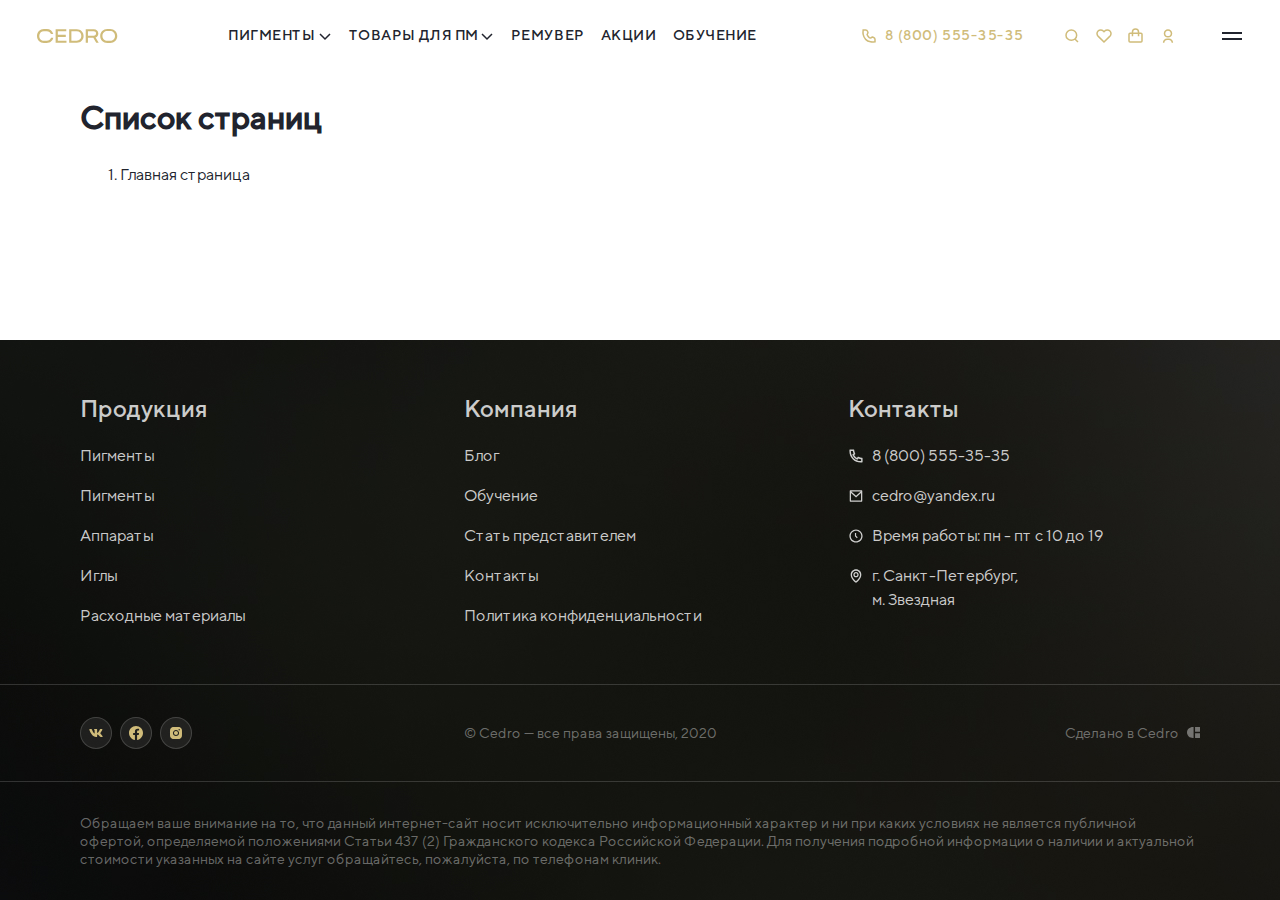
==== index.html @ bfe8126d "Добавляет разводящую стр." ====
<!DOCTYPE html>
<html lang="ru">
<head>
  <meta charset="UTF-8">
  <meta http-equiv="X-UA-Compatible" content="IE=edge">
  <meta name="viewport" content="width=device-width, initial-scale=1.0">
  <title>Тестовое задание от CEDRO</title>
  <link rel="stylesheet" href="css//lib/bootstrap-grid.css">
  <link rel="stylesheet" href="css//lib/swiper-bundle.css">
  <link rel="stylesheet" href="css/common.css">
  <link rel="stylesheet" href="css/common-resize.css">
</head>
<body>
  <header class="header">
    <div class="container">
      <div class="row">
        <div class="col">
          <a href="javascript:void(0);/#" class="link link--logo header__logo" title="На главную">
            <svg width="91" height="32" viewBox="0 0 91 32" fill="none" xmlns="http://www.w3.org/2000/svg">
              <path fill-rule="evenodd" clip-rule="evenodd" d="M75.3369 9H78.1435C82.2469 9 85.2635 11.9989 85.2635 15.9996C85.2635 20.0003 82.2421 22.9976 78.1435 22.9976H75.3369C71.2286 22.9976 68.2023 19.9971 68.2023 15.9996C68.2023 12.0022 71.2286 9 75.3369 9ZM75.3369 20.8658H78.1435C80.9355 20.8658 83.0068 18.7842 83.0068 15.9948C83.0068 13.2053 80.9307 11.1238 78.1435 11.1238H75.3369C72.54 11.1238 70.4557 13.2232 70.4557 15.9948C70.4557 18.7664 72.5448 20.8658 75.3369 20.8658ZM19.0349 17.7664C18.4297 19.6807 16.8286 20.8432 14.7623 20.8432H11.9524C9.24497 20.8432 7.25834 18.8185 7.25834 16.0047C7.25834 13.1909 9.24497 11.1564 11.9524 11.1564H14.7623C16.7636 11.1564 18.3418 12.2411 18.9926 14.0401H21.2363C20.5253 11.0022 17.9627 9.01483 14.7623 9.01483H11.9524C7.95147 9.01483 5 11.9699 5 16.0047C5 20.0395 7.95147 22.9865 11.9524 22.9865H14.7623C18.0164 22.9865 20.5823 20.9439 21.2835 17.7696L19.0349 17.7664ZM25.8431 20.6555V16.8789H33.7831V14.8493H25.8431V11.3243H34.2842V9.25415H23.6222V22.7452H34.4957V20.6555H25.8431ZM37.1705 9.25415H44.7509C48.7274 9.25415 51.6041 12.0826 51.6041 15.9956C51.6041 19.9087 48.7225 22.7452 44.7509 22.7452H37.1705V9.25415ZM39.3914 20.6799H44.6842C47.416 20.6799 49.3359 18.7218 49.3359 15.9956C49.3359 13.2695 47.416 11.3211 44.6842 11.3211H39.3914V20.6799ZM63.5906 17.4407C64.4026 17.1576 65.1049 16.6271 65.5983 15.924C66.0917 15.221 66.3512 14.381 66.3403 13.5228C66.3403 11.0353 64.4057 9.25415 61.8008 9.25415H53.7242V22.7452H55.9451V17.7524H61.3143L64.2186 22.7452H66.7113L63.5906 17.4407ZM61.6707 15.6822H55.9451V11.3243H61.6707C63.135 11.3243 64.082 12.2514 64.082 13.5033C64.082 14.7551 63.1415 15.6822 61.6707 15.6822Z" fill="currentColor"/>
            </svg>
            <span class="visually-hidden">На главную</span>
          </a>

          <nav class="main-nav">
            <ul class="main-nav__header-menu">
              <li class="main-nav__header-menu-item">
                <a href="javascript:void(0);/#" class="link main-nav__header-menu-link" title="Пигменты">
                  <span>Пигменты</span>
                  <svg width="16" height="16" viewBox="0 0 16 16" fill="none" xmlns="http://www.w3.org/2000/svg">
                    <path d="M3 6L8 11L13 6" stroke="currentColor" stroke-width="1.5"/>
                  </svg>
                </a>
                <ul class="main-nav__header-submenu">
                  <li class="main-nav__header-submenu-item">
                    <a href="javascript:void(0);/#" class="link main-nav__header-submenu-link" title="Пигмент 1">
                      Пигмент 1
                    </a>
                  </li>
                  <li class="main-nav__header-submenu-item">
                    <a href="javascript:void(0);/#" class="link main-nav__header-submenu-link" title="Пигмент 2">
                      Пигмент 2
                    </a>
                  </li>
                  <li class="main-nav__header-submenu-item">
                    <a href="javascript:void(0);/#" class="link main-nav__header-submenu-link" title="Пигмент 3">
                      Пигмент 3
                    </a>
                  </li>
                  <li class="main-nav__header-submenu-item">
                    <a href="javascript:void(0);/#" class="link main-nav__header-submenu-link" title="Пигмент 4">
                      Пигмент 4
                    </a>
                  </li>
                </ul>
              </li>
              <li class="main-nav__header-menu-item">
                <a href="javascript:void(0);/#" class="link main-nav__header-menu-link" title="Товары для ПМ">
                </span>Товары для ПМ</span>
                  <svg width="16" height="16" viewBox="0 0 16 16" fill="none" xmlns="http://www.w3.org/2000/svg">
                    <path d="M3 6L8 11L13 6" stroke="currentColor" stroke-width="1.5"/>
                  </svg>
                </a>
                <ul class="main-nav__header-submenu">
                  <li class="main-nav__header-submenu-item">
                    <a href="javascript:void(0);/#" class="link main-nav__header-submenu-link" title="Товар 1">
                      Товар 1
                    </a>
                  </li>
                  <li class="main-nav__header-submenu-item">
                    <a href="javascript:void(0);/#" class="link main-nav__header-submenu-link" title="Товар 2">
                      Товар 2
                    </a>
                  </li>
                  <li class="main-nav__header-submenu-item">
                    <a href="javascript:void(0);/#" class="link main-nav__header-submenu-link" title="Товар 3">
                      Товар 3
                    </a>
                  </li>
                  <li class="main-nav__header-submenu-item">
                    <a href="javascript:void(0);/#" class="link main-nav__header-submenu-link" title="Товар 4">
                      Товар 4
                    </a>
                  </li>
                </ul>
              </li>
              <li class="main-nav__header-menu-item">
                <a href="javascript:void(0);/#" class="link main-nav__header-menu-link" title="Ремувер">
                </span>Ремувер</span>
                </a>
              </li>
              <li class="main-nav__header-menu-item">
                <a href="javascript:void(0);/#" class="link main-nav__header-menu-link" title="Акции">
                </span>Акции</span>
                </a>
              </li>
              <li class="main-nav__header-menu-item">
                <a href="javascript:void(0);/#" class="link main-nav__header-menu-link" title="Обучение">
                </span>Обучение</span>
                </a>
              </li>
            </ul>

            <a href="tel:+78005553535" class="link link--inverted main-nav__phone-link" title="8 (800) 555-35-35">
              <svg width="32" height="32" viewBox="0 0 32 32" fill="none" xmlns="http://www.w3.org/2000/svg">
                <path d="M12.6637 10H10.1579C10.1579 10 9.80262 12.7433 10.1579 14.4408C10.5993 16.5495 11.1016 17.8516 12.625 19.375C14.1484 20.8984 15.4505 21.4007 17.5592 21.8421C19.2567 22.1974 22 21.8421 22 21.8421V19.3363C22 18.4754 21.4491 17.7111 20.6325 17.4389L19.5094 17.0645C19.2293 16.9712 18.9209 17.069 18.7459 17.3069C18.1043 18.1787 16.8226 18.2379 16.1034 17.4288L14.6653 15.8109C14.0139 15.0782 14.0561 13.9623 14.7609 13.2808C14.9633 13.0851 15.0355 12.7906 14.9464 12.5234L14.5611 11.3675C14.2889 10.5509 13.5246 10 12.6637 10Z" stroke="currentColor" stroke-width="1.5"/>
              </svg>
            <span>8 (800) 555-35-35</span>
            </a>

            <ul class="main-nav__user-menu">
              <li class="main-nav__user-menu-item">
                <a href="javascript:void(0);/#" class="link link--inverted main-nav__user-menu-link" title="Поиск">
                  <svg width="32" height="32" viewBox="0 0 32 32" fill="none" xmlns="http://www.w3.org/2000/svg">
                    <g filter="url(#filter0_b)">
                    <path d="M18.8889 18.9762C19.98 18.0345 20.6667 16.666 20.6667 15.1429C20.6667 12.3025 18.2789 10 15.3333 10C12.3878 10 10 12.3025 10 15.1429C10 17.9832 12.3878 20.2857 15.3333 20.2857C16.6993 20.2857 17.9453 19.7905 18.8889 18.9762ZM18.8889 18.9762L22 22" stroke="currentColor" stroke-width="1.5"/>
                    </g>
                    <defs>
                    <filter id="filter0_b" x="-20" y="-20" width="72" height="72" filterUnits="userSpaceOnUse" color-interpolation-filters="sRGB">
                    <feFlood flood-opacity="0" result="BackgroundImageFix"/>
                    <feGaussianBlur in="BackgroundImage" stdDeviation="10"/>
                    <feComposite in2="SourceAlpha" operator="in" result="effect1_backgroundBlur"/>
                    <feBlend mode="normal" in="SourceGraphic" in2="effect1_backgroundBlur" result="shape"/>
                    </filter>
                    </defs>
                    </svg>
                  <span class="visually-hidden">Поиск</span>
                </a>
              </li>
              <li class="main-nav__user-menu-item">
                <a href="javascript:void(0);/#" class="link link--inverted main-nav__user-menu-link" title="Избранное">
                  <svg width="32" height="32" viewBox="0 0 32 32" fill="none" xmlns="http://www.w3.org/2000/svg">
                    <path d="M21.9205 11.0609C21.5784 10.7246 21.1722 10.4578 20.7252 10.2757C20.2782 10.0937 19.799 10 19.3151 10C18.8312 10 18.3521 10.0937 17.905 10.2757C17.458 10.4578 17.0518 10.7246 16.7098 11.0609L15.9998 11.7586L15.2899 11.0609C14.5989 10.3818 13.6617 10.0004 12.6845 10.0004C11.7073 10.0004 10.7702 10.3818 10.0792 11.0609C9.38819 11.7399 9 12.6609 9 13.6212C9 14.5816 9.38819 15.5026 10.0792 16.1816L10.7891 16.8793L15.9998 22L21.2105 16.8793L21.9205 16.1816C22.2627 15.8454 22.5342 15.4463 22.7194 15.007C22.9047 14.5677 23 14.0968 23 13.6212C23 13.1457 22.9047 12.6748 22.7194 12.2355C22.5342 11.7962 22.2627 11.3971 21.9205 11.0609V11.0609Z" stroke="currentColor" stroke-width="1.5"/>
                  </svg>
                  <span class="visually-hidden">Избранное</span>
                </a>
              </li>
              <li class="main-nav__user-menu-item">
                <a href="javascript:void(0);/#" class="link link--inverted main-nav__user-menu-link" title="Корзина">
                  <svg width="32" height="32" viewBox="0 0 32 32" fill="none" xmlns="http://www.w3.org/2000/svg">
                    <path d="M12.4667 13.3333H10C9.44772 13.3333 9 13.781 9 14.3333V21C9 21.5523 9.44772 22 10 22H21C21.5523 22 22 21.5523 22 21V14.3333C22 13.781 21.5523 13.3333 21 13.3333H18.5333M12.4667 13.3333V16.3667M12.4667 13.3333H18.5333M12.4667 13.3333V12.0333C12.4667 10.3581 13.8247 9 15.5 9V9C17.1753 9 18.5333 10.3581 18.5333 12.0333V13.3333M18.5333 16.3667V13.3333" stroke="currentColor" stroke-width="1.5"/>
                  </svg>
                  <span class="visually-hidden">Корзина</span>
                </a>
              </li>
              <li class="main-nav__user-menu-item">
                <a href="javascript:void(0);/#" class="link link--inverted main-nav__user-menu-link" title="Личный кабинет">
                  <svg width="32" height="32" viewBox="0 0 32 32" fill="none" xmlns="http://www.w3.org/2000/svg">
                    <path fill-rule="evenodd" clip-rule="evenodd" d="M13.2502 13.4007C13.2502 11.9254 14.4695 10.7084 15.9998 10.7084C17.5301 10.7084 18.7494 11.9254 18.7494 13.4007C18.7494 14.876 17.5301 16.093 15.9998 16.093C14.4695 16.093 13.2502 14.876 13.2502 13.4007ZM15.9998 9.20837C13.6646 9.20837 11.7502 11.0737 11.7502 13.4007C11.7502 15.7277 13.6646 17.593 15.9998 17.593C18.3351 17.593 20.2494 15.7277 20.2494 13.4007C20.2494 11.0737 18.3351 9.20837 15.9998 9.20837ZM12.375 22.6657C12.375 21.1787 13.5804 19.9734 15.0673 19.9734H16.9317C18.4186 19.9734 19.624 21.1787 19.624 22.6657H21.124C21.124 20.3503 19.247 18.4734 16.9317 18.4734H15.0673C12.752 18.4734 10.875 20.3503 10.875 22.6657H12.375Z" fill="currentColor"/>
                  </svg>
                  <span class="visually-hidden">Личный кабинет</span>
                </a>
              </li>
            </ul>

            <button class="main-nav__toggle" type="button">
              <span class="visually-hidden">Переключатель меню</span>
            </button>

            <div class="main-nav__full-menu full-menu">
              <div class="full-menu__wrapper">
                <div class="container">
                  <div class="row">
                    <div class="col-sm-6 col-md-5 col-lg-4">
                      <a href="javascript:void(0);/#" class="link full-menu__header-link" title="Продукция">
                        <h2 class="full-menu__title">Продукция</h2>
                      </a>
                      <ul class="full-menu__list">
                        <li class="full-menu__item">
                          <a href="javascript:void(0);/#" class="link full-menu__link" title="Пигменты">
                            <span>Пигменты</a>
                        </li>
                        <li class="full-menu__item">
                          <a href="javascript:void(0);/#" class="link full-menu__link" title="Пигменты">
                            <span>Пигменты</a>
                        </li>
                        <li class="full-menu__item">
                          <a href="javascript:void(0);/#" class="link full-menu__link" title="Аппараты">
                            <span>Аппараты</a>
                        </li>
                        <li class="full-menu__item">
                          <a href="javascript:void(0);/#" class="link full-menu__link" title="Иглы">
                            <span>Иглы</a>
                        </li>
                        <li class="full-menu__item">
                          <a href="javascript:void(0);/#" class="link full-menu__link" title="Расходные материалы">
                            <span>Расходные материалы</a>
                        </li>
                      </ul>
                    </div>
                    <div class="col-sm-6 col-md-5 col-lg-4">
                      <a href="javascript:void(0);/#" class="link full-menu__header-link" title="Компания">
                        <h2 class="full-menu__title">Компания</h2>
                      </a>
                      <ul class="full-menu__list">
                        <li class="full-menu__item">
                          <a href="javascript:void(0);/#" class="link footer__menu-link" title="Блог">Блог</a>
                        </li>
                        <li class="full-menu__item">
                          <a href="javascript:void(0);/#" class="link full-menu__link" title="Обучение">Обучение</a>
                        </li>
                        <li class="full-menu__item">
                          <a href="javascript:void(0);/#" class="link full-menu__link" title="Стать представителем">Стать представителем</a>
                        </li>
                        <li class="full-menu__item">
                          <a href="javascript:void(0);/#" class="link full-menu__link" title="Контакты">Контакты</a>
                        </li>
                        <li class="full-menu__item">
                          <a href="javascript:void(0);/#" class="link full-menu__link" title="Политика конфиденциальности">Политика конфиденциальности</a>
                        </li>
                      </ul>
                    </div>
                    <div class="col-sm-6 col-md-5 col-lg-4">
                      <a href="javascript:void(0);/#" class="link full-menu__header-link" title="Контакты">
                        <h2 class="full-menu__title">Контакты</h2>
                      </a>
                      <ul class="full-menu__list">
                        <li class="full-menu__item">
                          <a href="tel:+78005553535" class="link full-menu__link full-menu__link--contacts" title="8 (800) 555-35-35">
                            <svg width="16" height="17" viewBox="0 0 16 17" fill="none" xmlns="http://www.w3.org/2000/svg">
                              <path d="M5.95133 7.47489C6.68115 8.75704 7.74296 9.81885 9.02511 10.5487L9.71267 9.58578C9.82323 9.43095 9.98672 9.32202 10.1722 9.27959C10.3576 9.23717 10.5522 9.26419 10.7191 9.35556C11.8191 9.95672 13.0339 10.3183 14.2837 10.4164C14.4787 10.4319 14.6608 10.5203 14.7935 10.664C14.9263 10.8077 15 10.9962 15 11.1919V14.6623C15 14.8549 14.9286 15.0406 14.7996 15.1836C14.6706 15.3266 14.4931 15.4166 14.3016 15.4362C13.8893 15.479 13.474 15.5 13.0556 15.5C6.39778 15.5 1 10.1022 1 3.44444C1 3.026 1.021 2.61067 1.06378 2.19844C1.08342 2.00688 1.17343 1.82941 1.31639 1.70038C1.45935 1.57136 1.64509 1.49996 1.83767 1.5H5.30811C5.50377 1.49998 5.69225 1.5737 5.83597 1.70646C5.9797 1.83923 6.0681 2.02128 6.08356 2.21633C6.18173 3.46606 6.54328 4.68086 7.14444 5.78089C7.23581 5.94777 7.26283 6.14235 7.22041 6.32782C7.17798 6.51328 7.06905 6.67677 6.91422 6.78733L5.95133 7.47489ZM3.98978 6.96389L5.46756 5.90844C5.04816 5.00318 4.76083 4.04243 4.61433 3.05556H2.56333C2.55867 3.18467 2.55633 3.31456 2.55633 3.44444C2.55556 9.24356 7.25644 13.9444 13.0556 13.9444C13.1854 13.9444 13.3153 13.9421 13.4444 13.9367V11.8857C12.4576 11.7392 11.4968 11.4518 10.5916 11.0324L9.53611 12.5102C9.11118 12.3451 8.69845 12.1502 8.301 11.9269L8.25589 11.9012C6.73034 11.033 5.467 9.76966 4.59878 8.24411L4.57311 8.199C4.34982 7.80155 4.15489 7.38882 3.98978 6.96389Z" fill="currentColor"/>
                            </svg>
                            <span>8 (800) 555-35-35</span>
                          </a>
                        </li>
                        <li class="full-menu__item">
                          <a href="mailto:cedro@yandex.ru" class="link full-menu__link full-menu__link--contacts" title="cedro@yandex.ru">
                            <svg width="16" height="17" viewBox="0 0 16 17" fill="none" xmlns="http://www.w3.org/2000/svg">
                              <path d="M2.00065 2.5H14.0007C14.1775 2.5 14.347 2.57024 14.4721 2.69526C14.5971 2.82029 14.6673 2.98986 14.6673 3.16667V13.8333C14.6673 14.0101 14.5971 14.1797 14.4721 14.3047C14.347 14.4298 14.1775 14.5 14.0007 14.5H2.00065C1.82384 14.5 1.65427 14.4298 1.52925 14.3047C1.40422 14.1797 1.33398 14.0101 1.33398 13.8333V3.16667C1.33398 2.98986 1.40422 2.82029 1.52925 2.69526C1.65427 2.57024 1.82384 2.5 2.00065 2.5ZM13.334 5.32533L8.04865 10.0587L2.66732 5.31067V13.1667H13.334V5.32533ZM3.00798 3.83333L8.04132 8.27467L13.002 3.83333H3.00798Z" fill="currentColor"/>
                            </svg>
                            <span>cedro@yandex.ru</span>
                          </a>
                        </li>
                        <li class="full-menu__item">
                          <a href="javascript:void(0);/#" class="link full-menu__link full-menu__link--contacts">
                            <svg width="16" height="17" viewBox="0 0 16 17" fill="none" xmlns="http://www.w3.org/2000/svg">
                              <path d="M8 1.5C4.1402 1.5 1 4.6402 1 8.5C1 12.3598 4.1402 15.5 8 15.5C11.8598 15.5 15 12.3598 15 8.5C15 4.6402 11.8598 1.5 8 1.5ZM8 14.1C4.9123 14.1 2.4 11.5877 2.4 8.5C2.4 5.4123 4.9123 2.9 8 2.9C11.0877 2.9 13.6 5.4123 13.6 8.5C13.6 11.5877 11.0877 14.1 8 14.1Z" fill="currentColor"/>
                              <path d="M8.125 5.375H6.875V8.75875L8.93313 10.8169L9.81687 9.93312L8.125 8.24125V5.375Z" fill="currentColor"/>
                            </svg>
                            <span>Время работы: пн - пт с 10 до 19</span>
                          </a>
                        </li>
                        <li class="full-menu__item">
                          <a href="javascript:void(0);/#" class="link full-menu__link full-menu__link--contacts" title="г. Санкт-Петербург, м. Звездная">
                            <svg width="16" height="16" viewBox="0 0 16 16" fill="none" xmlns="http://www.w3.org/2000/svg">
                              <path d="M8.00123 9.33272C9.4719 9.33272 10.6679 8.13672 10.6679 6.66606C10.6679 5.19539 9.4719 3.99939 8.00123 3.99939C6.53056 3.99939 5.33456 5.19539 5.33456 6.66606C5.33456 8.13672 6.53056 9.33272 8.00123 9.33272ZM8.00123 5.33272C8.73656 5.33272 9.33456 5.93072 9.33456 6.66606C9.33456 7.40139 8.73656 7.99939 8.00123 7.99939C7.2659 7.99939 6.6679 7.40139 6.6679 6.66606C6.6679 5.93072 7.2659 5.33272 8.00123 5.33272Z" fill="currentColor"/>
                              <path d="M7.61332 14.5427C7.72932 14.6254 7.86465 14.6667 7.99999 14.6667C8.13532 14.6667 8.27065 14.6254 8.38665 14.5427C8.58932 14.3994 13.3527 10.96 13.3333 6.66671C13.3333 3.72604 10.9407 1.33337 7.99999 1.33337C5.05932 1.33337 2.66665 3.72604 2.66665 6.66337C2.64732 10.96 7.41065 14.3994 7.61332 14.5427ZM7.99999 2.66671C10.206 2.66671 12 4.46071 12 6.67004C12.014 9.62871 9.07465 12.2854 7.99999 13.1567C6.92599 12.2847 3.98599 9.62737 3.99999 6.66671C3.99999 4.46071 5.79399 2.66671 7.99999 2.66671Z" fill="currentColor"/>
                            </svg>
                            <span>г. Санкт-Петербург, <br>м. Звездная</span>
                          </a>
                        </li>
                      </ul>
                    </div>
                  </div>
                </div>
              </div>
            </div>
          </nav>
        </div>
      </div>
    </div>
  </header>

  <main>
    <div class="container">
      <h1>Список страниц</h1>
      <ol>
        <li>
          <a href="_html/index.html" class="link">Главная страница</a>
        </li>
      </ol>
    </div>
  </main>

  <footer class="footer">
    <div class="footer__menu full-menu">
      <div class="container">
        <div class="row">
          <div class="col-sm-6 col-md-5 col-lg-4">
            <a href="javascript:void(0);/#" class="link link--footer full-menu__header-link" title="Продукция">
              <h2 class="full-menu__title">Продукция</h2>
            </a>
            <ul class="full-menu__list">
              <li class="full-menu__item">
                <a href="javascript:void(0);/#" class="link link--footer full-menu__link" title="Пигменты">
                  <span>Пигменты</a>
              </li>
              <li class="full-menu__item">
                <a href="javascript:void(0);/#" class="link link--footer full-menu__link" title="Пигменты">
                  <span>Пигменты</a>
              </li>
              <li class="full-menu__item">
                <a href="javascript:void(0);/#" class="link link--footer full-menu__link" title="Аппараты">
                  <span>Аппараты</a>
              </li>
              <li class="full-menu__item">
                <a href="javascript:void(0);/#" class="link link--footer full-menu__link" title="Иглы">
                  <span>Иглы</a>
              </li>
              <li class="full-menu__item">
                <a href="javascript:void(0);/#" class="link link--footer full-menu__link" title="Расходные материалы">
                  <span>Расходные материалы</a>
              </li>
            </ul>
          </div>
          <div class="col-sm-6 col-md-5 col-lg-4">
            <a href="javascript:void(0);/#" class="link link--footer full-menu__header-link" title="Компания">
              <h2 class="full-menu__title">Компания</h2>
            </a>
            <ul class="full-menu__list">
              <li class="full-menu__item">
                <a href="javascript:void(0);/#" class="link link--footer footer__menu-link" title="Блог">Блог</a>
              </li>
              <li class="full-menu__item">
                <a href="javascript:void(0);/#" class="link link--footer full-menu__link" title="Обучение">Обучение</a>
              </li>
              <li class="full-menu__item">
                <a href="javascript:void(0);/#" class="link link--footer full-menu__link" title="Стать представителем">Стать представителем</a>
              </li>
              <li class="full-menu__item">
                <a href="javascript:void(0);/#" class="link link--footer full-menu__link" title="Контакты">Контакты</a>
              </li>
              <li class="full-menu__item">
                <a href="javascript:void(0);/#" class="link link--footer full-menu__link" title="Политика конфиденциальности">Политика конфиденциальности</a>
              </li>
            </ul>
          </div>
          <div class="col-sm-6 col-md-5 col-lg-4">
            <a href="javascript:void(0);/#" class="link link--footer ffull-menu__header-link" title="Контакты">
              <h2 class="full-menu__title">Контакты</h2>
            </a>
            <ul class="full-menu__list">
              <li class="full-menu__item">
                <a href="tel:+78005553535" class="link link--footer full-menu__link full-menu__link--contacts" title="8 (800) 555-35-35">
                  <svg width="16" height="17" viewBox="0 0 16 17" fill="none" xmlns="http://www.w3.org/2000/svg">
                    <path d="M5.95133 7.47489C6.68115 8.75704 7.74296 9.81885 9.02511 10.5487L9.71267 9.58578C9.82323 9.43095 9.98672 9.32202 10.1722 9.27959C10.3576 9.23717 10.5522 9.26419 10.7191 9.35556C11.8191 9.95672 13.0339 10.3183 14.2837 10.4164C14.4787 10.4319 14.6608 10.5203 14.7935 10.664C14.9263 10.8077 15 10.9962 15 11.1919V14.6623C15 14.8549 14.9286 15.0406 14.7996 15.1836C14.6706 15.3266 14.4931 15.4166 14.3016 15.4362C13.8893 15.479 13.474 15.5 13.0556 15.5C6.39778 15.5 1 10.1022 1 3.44444C1 3.026 1.021 2.61067 1.06378 2.19844C1.08342 2.00688 1.17343 1.82941 1.31639 1.70038C1.45935 1.57136 1.64509 1.49996 1.83767 1.5H5.30811C5.50377 1.49998 5.69225 1.5737 5.83597 1.70646C5.9797 1.83923 6.0681 2.02128 6.08356 2.21633C6.18173 3.46606 6.54328 4.68086 7.14444 5.78089C7.23581 5.94777 7.26283 6.14235 7.22041 6.32782C7.17798 6.51328 7.06905 6.67677 6.91422 6.78733L5.95133 7.47489ZM3.98978 6.96389L5.46756 5.90844C5.04816 5.00318 4.76083 4.04243 4.61433 3.05556H2.56333C2.55867 3.18467 2.55633 3.31456 2.55633 3.44444C2.55556 9.24356 7.25644 13.9444 13.0556 13.9444C13.1854 13.9444 13.3153 13.9421 13.4444 13.9367V11.8857C12.4576 11.7392 11.4968 11.4518 10.5916 11.0324L9.53611 12.5102C9.11118 12.3451 8.69845 12.1502 8.301 11.9269L8.25589 11.9012C6.73034 11.033 5.467 9.76966 4.59878 8.24411L4.57311 8.199C4.34982 7.80155 4.15489 7.38882 3.98978 6.96389Z" fill="currentColor"/>
                  </svg>
                  <span>8 (800) 555-35-35</span>
                </a>
              </li>
              <li class="full-menu__item">
                <a href="mailto:cedro@yandex.ru" class="link link--footer full-menu__link full-menu__link--contacts" title="cedro@yandex.ru">
                  <svg width="16" height="17" viewBox="0 0 16 17" fill="none" xmlns="http://www.w3.org/2000/svg">
                    <path d="M2.00065 2.5H14.0007C14.1775 2.5 14.347 2.57024 14.4721 2.69526C14.5971 2.82029 14.6673 2.98986 14.6673 3.16667V13.8333C14.6673 14.0101 14.5971 14.1797 14.4721 14.3047C14.347 14.4298 14.1775 14.5 14.0007 14.5H2.00065C1.82384 14.5 1.65427 14.4298 1.52925 14.3047C1.40422 14.1797 1.33398 14.0101 1.33398 13.8333V3.16667C1.33398 2.98986 1.40422 2.82029 1.52925 2.69526C1.65427 2.57024 1.82384 2.5 2.00065 2.5ZM13.334 5.32533L8.04865 10.0587L2.66732 5.31067V13.1667H13.334V5.32533ZM3.00798 3.83333L8.04132 8.27467L13.002 3.83333H3.00798Z" fill="currentColor"/>
                  </svg>
                  <span>cedro@yandex.ru</span>
                </a>
              </li>
              <li class="full-menu__item">
                <a href="javascript:void(0);/#" class="link link--footer full-menu__link full-menu__link--contacts" title="Время работы: пн - пт с 10 до 19">
                  <svg width="16" height="17" viewBox="0 0 16 17" fill="none" xmlns="http://www.w3.org/2000/svg">
                    <path d="M8 1.5C4.1402 1.5 1 4.6402 1 8.5C1 12.3598 4.1402 15.5 8 15.5C11.8598 15.5 15 12.3598 15 8.5C15 4.6402 11.8598 1.5 8 1.5ZM8 14.1C4.9123 14.1 2.4 11.5877 2.4 8.5C2.4 5.4123 4.9123 2.9 8 2.9C11.0877 2.9 13.6 5.4123 13.6 8.5C13.6 11.5877 11.0877 14.1 8 14.1Z" fill="currentColor"/>
                    <path d="M8.125 5.375H6.875V8.75875L8.93313 10.8169L9.81687 9.93312L8.125 8.24125V5.375Z" fill="currentColor"/>
                  </svg>
                  <span>Время работы: пн - пт с 10 до 19</span>
                </a>
              </li>
              <li class="full-menu__item">
                <a href="javascript:void(0);/#" class="link link--footer full-menu__link full-menu__link--contacts" title="г. Санкт-Петербург, м. Звездная">
                  <svg width="16" height="16" viewBox="0 0 16 16" fill="none" xmlns="http://www.w3.org/2000/svg">
                    <path d="M8.00123 9.33272C9.4719 9.33272 10.6679 8.13672 10.6679 6.66606C10.6679 5.19539 9.4719 3.99939 8.00123 3.99939C6.53056 3.99939 5.33456 5.19539 5.33456 6.66606C5.33456 8.13672 6.53056 9.33272 8.00123 9.33272ZM8.00123 5.33272C8.73656 5.33272 9.33456 5.93072 9.33456 6.66606C9.33456 7.40139 8.73656 7.99939 8.00123 7.99939C7.2659 7.99939 6.6679 7.40139 6.6679 6.66606C6.6679 5.93072 7.2659 5.33272 8.00123 5.33272Z" fill="currentColor"/>
                    <path d="M7.61332 14.5427C7.72932 14.6254 7.86465 14.6667 7.99999 14.6667C8.13532 14.6667 8.27065 14.6254 8.38665 14.5427C8.58932 14.3994 13.3527 10.96 13.3333 6.66671C13.3333 3.72604 10.9407 1.33337 7.99999 1.33337C5.05932 1.33337 2.66665 3.72604 2.66665 6.66337C2.64732 10.96 7.41065 14.3994 7.61332 14.5427ZM7.99999 2.66671C10.206 2.66671 12 4.46071 12 6.67004C12.014 9.62871 9.07465 12.2854 7.99999 13.1567C6.92599 12.2847 3.98599 9.62737 3.99999 6.66671C3.99999 4.46071 5.79399 2.66671 7.99999 2.66671Z" fill="currentColor"/>
                  </svg>
                  <span>г. Санкт-Петербург, <br>м. Звездная</span>
                </a>
              </li>
            </ul>
          </div>
        </div>
      </div>
    </div>
    <div class="footer__contacts">
      <div class="container">
        <div class="row">
          <div class="col-md-4">
            <ul class="footer-social">
              <li class="footer-social__item">
                <a href="https://vk.com" class="footer-social__link" target="_blank" rel="nofollow" title="Мы в вконтакте">
                  <svg width="16" height="16" viewBox="0 0 16 16" fill="none" xmlns="http://www.w3.org/2000/svg">
                    <path d="M14.3859 4.57005C14.4793 4.26005 14.3859 4.03271 13.9446 4.03271H12.4826C12.1106 4.03271 11.9406 4.22938 11.8473 4.44538C11.8473 4.44538 11.1039 6.25805 10.0506 7.43338C9.71059 7.77538 9.55525 7.88338 9.36992 7.88338C9.27725 7.88338 9.14259 7.77538 9.14259 7.46538V4.57005C9.14259 4.19805 9.03525 4.03271 8.72525 4.03271H6.42792C6.19592 4.03271 6.05592 4.20471 6.05592 4.36871C6.05592 4.72071 6.58259 4.80205 6.63659 5.79405V7.94605C6.63659 8.41738 6.55192 8.50338 6.36525 8.50338C5.86992 8.50338 4.66459 6.68405 3.94925 4.60138C3.80992 4.19671 3.66925 4.03338 3.29592 4.03338H1.83459C1.41659 4.03338 1.33325 4.23005 1.33325 4.44605C1.33325 4.83405 1.82859 6.75405 3.64059 9.29338C4.84859 11.0274 6.54925 11.9674 8.09859 11.9674C9.02725 11.9674 9.14192 11.7587 9.14192 11.3987V10.088C9.14192 9.67072 9.23059 9.58672 9.52459 9.58672C9.74059 9.58672 10.1126 9.69605 10.9799 10.5314C11.9706 11.522 12.1346 11.9667 12.6913 11.9667H14.1526C14.5699 11.9667 14.7786 11.758 14.6586 11.346C14.5273 10.936 14.0539 10.3394 13.4259 9.63338C13.0846 9.23072 12.5746 8.79738 12.4193 8.58072C12.2026 8.30138 12.2653 8.17805 12.4193 7.93005C12.4193 7.93005 14.2006 5.42272 14.3859 4.57005Z" fill="currentColor"/>
                  </svg>
                  <span class="visually-hidden">Мы в вконтакте</span>
                </a>
              </li>
              <li class="footer-social__item">
                <a href="https://facebook.com" class="footer-social__link" target="_blank" rel="nofollow" title="Мы в фэйсбук">
                  <svg width="16" height="16" viewBox="0 0 16 16" fill="none" xmlns="http://www.w3.org/2000/svg">
                    <path d="M8 1C4.13421 1 1 4.15314 1 8.04226C1 11.5567 3.55946 14.4697 6.90649 15V10.0784H5.12831V8.04226H6.90649V6.49069C6.90649 4.72432 7.9517 3.75028 9.54996 3.75028C10.3158 3.75028 11.1181 3.88761 11.1181 3.88761V5.61948H10.2332C9.36514 5.61948 9.09351 6.1632 9.09351 6.72029V8.04085H11.0334L10.7233 10.077H9.09351V14.9986C12.4405 14.4711 15 11.5574 15 8.04226C15 4.15314 11.8658 1 8 1Z" fill="currentColor"/>
                  </svg>
                  <span class="visually-hidden">Мы в фэйсбук</span>
                </a>
              </li>
              <li class="footer-social__item">
                <a href="https://www.instagram.com" class="footer-social__link" target="_blank" rel="nofollow" title="Мы в инстаграм">
                  <svg width="16" height="16" viewBox="0 0 16 16" fill="none" xmlns="http://www.w3.org/2000/svg">
                    <path d="M13.9647 5.53664C13.9573 5.03197 13.864 4.5313 13.6853 4.0593C13.3727 3.2533 12.736 2.61597 11.93 2.30397C11.464 2.12864 10.9713 2.03464 10.4727 2.02397C9.83133 1.9953 9.628 1.9873 8 1.9873C6.372 1.9873 6.16333 1.9873 5.52667 2.02397C5.02867 2.03464 4.536 2.12864 4.07 2.30397C3.264 2.61597 2.62667 3.2533 2.31467 4.0593C2.13933 4.5253 2.04467 5.01797 2.03533 5.51597C2.00667 6.15797 1.998 6.3613 1.998 7.9893C1.998 9.6173 1.998 9.8253 2.03533 10.4626C2.04533 10.9613 2.13933 11.4533 2.31467 11.9206C2.62733 12.726 3.264 13.3633 4.07067 13.6753C4.53467 13.8566 5.02733 13.9593 5.52733 13.9753C6.16933 14.004 6.37267 14.0126 8.00067 14.0126C9.62867 14.0126 9.83733 14.0126 10.474 13.9753C10.972 13.9653 11.4647 13.8713 11.9313 13.696C12.7373 13.3833 13.374 12.746 13.6867 11.9406C13.862 11.474 13.956 10.982 13.966 10.4826C13.9947 9.8413 14.0033 9.63797 14.0033 8.0093C14.002 6.3813 14.002 6.17464 13.9647 5.53664ZM7.996 11.068C6.29333 11.068 4.914 9.68864 4.914 7.98597C4.914 6.2833 6.29333 4.90397 7.996 4.90397C9.69733 4.90397 11.078 6.2833 11.078 7.98597C11.078 9.68864 9.69733 11.068 7.996 11.068ZM11.2007 5.50864C10.8027 5.50864 10.482 5.1873 10.482 4.78997C10.482 4.39264 10.8027 4.0713 11.2007 4.0713C11.5973 4.0713 11.9187 4.39264 11.9187 4.78997C11.9187 5.1873 11.5973 5.50864 11.2007 5.50864Z" fill="currentColor"/>
                    <path d="M7.996 9.98801C9.10168 9.98801 9.998 9.09168 9.998 7.98601C9.998 6.88033 9.10168 5.98401 7.996 5.98401C6.89033 5.98401 5.994 6.88033 5.994 7.98601C5.994 9.09168 6.89033 9.98801 7.996 9.98801Z" fill="currentColor"/>
                  </svg>
                  <span class="visually-hidden">Мы в инстаграм</span>
                </a>
              </li>
            </ul>
          </div>
          <div class="col-md-5 footer__copyright">
            <p class="footer__copyright-content">© Cedro — все права защищены, 2020</p>
          </div>
          <div class="col-md-3 footer__developer">
            <a href="https://cedro.agency/" class="link footer__developer-link" target="_blank" rel="nofollow" title="Сделано в Cedro">
            <span>Сделано в Cedro</span>
            <svg width="13" height="11" viewBox="0 0 13 11" fill="none" xmlns="http://www.w3.org/2000/svg">
              <path d="M5.86248 0H6.44968C6.48556 0 6.51997 0.0133702 6.54535 0.0371692C6.57072 0.0609682 6.58498 0.0932466 6.58498 0.126904V10.8731C6.58498 10.9068 6.57072 10.939 6.54535 10.9628C6.51997 10.9866 6.48556 11 6.44968 11H5.86248C5.09238 11 4.32983 10.8577 3.61838 10.5812C2.90694 10.3047 2.26054 9.89943 1.71612 9.38856C1.17171 8.87769 0.739937 8.27121 0.445479 7.60378C0.15102 6.93635 -0.000354833 6.22105 6.2456e-07 5.49873C6.2456e-07 4.04038 0.617653 2.64175 1.71708 1.61054C2.81651 0.579329 4.30766 0 5.86248 0Z" fill="currentColor"/>
              <path d="M12.862 0.000976562H8.20093C8.12471 0.000976562 8.06293 0.0589297 8.06293 0.130418V4.68627C8.06293 4.75776 8.12471 4.81571 8.20093 4.81571H12.862C12.9382 4.81571 13 4.75776 13 4.68627V0.130418C13 0.0589297 12.9382 0.000976562 12.862 0.000976562Z" fill="currentColor"/>
              <path d="M12.862 6.14453H8.20093C8.12471 6.14453 8.06293 6.20248 8.06293 6.27397V10.8666C8.06293 10.9381 8.12471 10.9961 8.20093 10.9961H12.862C12.9382 10.9961 13 10.9381 13 10.8666V6.27397C13 6.20248 12.9382 6.14453 12.862 6.14453Z" fill="currentColor"/>
            </svg>
          </a>
          </div>
        </div>
      </div>
    </div>
    <div class="footer__disclaimer">
      <div class="container">
        <div class="col">
          <p class="footer__disclaimer-content">
            Обращаем ваше внимание на то, что данный интернет-сайт носит исключительно информационный характер и ни при каких условиях не является публичной офертой, определяемой положениями Статьи 437 (2) Гражданского кодекса Российской Федерации. Для получения подробной информации о наличии и актуальной стоимости указанных на сайте услуг обращайтесь, пожалуйста, по телефонам клиник.
          </p>
        </div>
      </div>
    </div>
  </footer>

  <script src="js/lib/swiper-bundle.js"></script>
  <script src="js/common.js"></script>
</body>
</html>
---- css/common.css ----
:root {
  --color-black:                #000000;

  --color-black-russian:        #21242e;
  --color-whisper:              #ebebeb;
  --color-white-smoke:          #f7f7f7;

  --color-white:                #ffffff;

  --color-winter-haze:          #d0bc7a;
  --color-pale-taupe:           #c08d74;
  --color-contessa:             #c07474;
  --color-dark-salmon:          #ea976f;
  --color-flamingo:             #eb5757;

  --color-white-008:            rgba(255, 255, 255, 0.08);
  --color-white-016:            rgba(255, 255, 255, 0.16);
  --color-white-040:            rgba(255, 255, 255, 0.4);
  --color-white-080:            rgba(255, 255, 255, 0.8);

  --color-black-russian-040:    rgba(33, 36, 46, 0.4);
  --color-black-russian-080:    rgba(33, 36, 46, 0.8);


  --font-primary: "TT Norms", "Arial", sans-serif;
  --font-secondary: "PF Regal Display", "Arial", sans-serif;


  --transition-400: 0.4s ease;
}

@font-face {
  font-family: "TT Norms";
  font-style: normal;
  font-weight: 400;
  src:
    url("../fonts/tt-norms-400.woff2") format("woff2"),
    url("../fonts/tt-norms-400.woff") format("woff");
}

@font-face {
  font-family: "TT Norms";
  font-style: normal;
  font-weight: 500;
  src:
    url("../fonts/tt-norms-500.woff2") format("woff2"),
    url("../fonts/tt-norms-500.woff") format("woff");
}

@font-face {
  font-family: "PF Regal Display";
  font-style: italic;
  font-weight: 500;
  src:
    url("../fonts/pf-regal-display-pro-500i.woff2") format("woff2"),
    url("../fonts/pf-regal-display-pro-500i.woff") format("woff");
}

html {
  font-size: 21.33333px;
}

body {
  display: flex;
  flex-direction: column;
  width: 100%;
  min-width: 320px;
  min-height: 100vh;
  margin: 0;
  padding: 0;
  font-family: var(--font-primary);
  font-size: 16px;
  line-height: 1.5;
  color: var(--color-black-russian);
  background-color: var(--color-white);
}

main {
  flex: 1 1 auto;
}

*,
*::before,
*::after {
  box-sizing: border-box;
}

a {
  text-decoration: none;
}

img {
  display: block;
  max-width: 100%;
  height: auto;
}

.visually-hidden {
  position: absolute;
  width: 1px;
  height: 1px;
  margin: -1px;
  border: 0;
  padding: 0;
  white-space: nowrap;
  clip-path: inset(100%);
  clip: rect(0 0 0 0);
  overflow: hidden;
}

.container {
  max-width: 1280px;
  margin: 0 auto;
  padding: 0 80px;
}

.block-scroll {
  position: fixed;
  overflow-y: scroll;
}

.link {
  color: var(--color-black-russian);
  transition:
    color var(--transition-400),
    opacity var(--transition-400);
}

.link--logo {
  color: var(--color-winter-haze);
}

.link--inverted {
  color: var(--color-winter-haze);
}

.link--footer {
  color: var(--color-white-080);
}

.link[href]:hover,
.link:focus {
  color: var(--color-winter-haze);
}

.link--inverted[href]:hover,
.link--inverted:focus {
  color: var(--color-black-russian);
}

.link--logo[href]:hover,
.link--logo:focus {
  color: var(--color-winter-haze);
  opacity: 0.72;
}

.link--footer[href]:hover,
.link--footer:focus {
  color: var(--color-winter-haze);
}

.link:active {
  opacity: 0.72;
}

.link--logo:active {
  opacity: 0.44;
}

.btn {
  cursor: pointer;
  padding: 16px 32px;
  font-family: inherit;
  font-weight: 500;
  font-size: 16px;
  line-height: 1.5;
  text-align: center;
  color: var(--color-white);
  background-color: var(--color-black-russian);
  border: none;
  border-radius: 4px;
  transition:
    background-color var(--transition-400),
    opacity var(--transition-400);
}

.btn:hover,
.btn:focus {
  background-color: var(--color-winter-haze);
}
.btn:active {
  opacity: 0.72;
}

.header {
  position: relative;
  z-index: 22;
  flex: 0 0 auto;
  padding: 20px 0;
}

.header .col {
  display: flex;
  align-items: center;
  max-width: unset;
  margin: 0 -48px;
}

.header__logo {
  flex: 0 0 auto;
  position: relative;
  z-index: 1;
  margin-right: 105px;
}

.header__logo svg {
  display: block;
  width: 91px;
  height: 32px;
}

.main-nav {
  flex: 1 1 auto;
  display: flex;
  align-items: center;
}

.main-nav__header-menu {
  flex: 1 1 auto;
  display: flex;
  flex-wrap: wrap;
  align-items: center;
  margin: 0;
  margin-right: 32px;
  padding: 0;
  list-style: none;
}

.main-nav__header-menu-item {
  position: relative;
}

.main-nav__header-menu-item:not(:last-of-type) {
  margin-right: 16px;
}

.main-nav__header-menu-link {
  cursor: pointer;
  display: flex;
  align-items: center;
  font-weight: 500;
  font-size: 14px;
  line-height: 1.71;
  letter-spacing: 0.04em;
  text-transform: uppercase;
}

.main-nav__header-menu-link span {
  display: inline-block;
  margin-right: 2px;
}

.main-nav__header-menu-link svg {
  display: inline-block;
  width: 16px;
  height: 16px;
}

.main-nav__header-submenu {
  visibility: hidden;
  opacity: 0;
  position: absolute;
  top: 100%;
  left: 16px;
  z-index: 11;
  width: max-content;
  min-width: 120px;
  max-width: 200px;
  margin: 0;
  padding: 8px;
  list-style: none;
  background-color: var(--color-white);
  border-radius: 4px;
  box-shadow: 0 2px 5px -2px var(--color-winter-haze);
  transform: translateY(8px);
  transition:
    visibility var(--transition-400),
    opacity var(--transition-400),
    transform var(--transition-400);
}

.main-nav__header-menu-link:hover ~ .main-nav__header-submenu,
.main-nav__header-menu-link:focus ~ .main-nav__header-submenu,
.main-nav__header-submenu:hover,
.main-nav__header-submenu:focus-within {
  visibility: visible;
  opacity: 1;
  transform: translateY(0);
}

.main-nav__header-submenu-item:not(:last-child) {
  margin-bottom: 8px;
}

.main-nav__header-submenu-link {
  width: fit-content;
}

.main-nav__phone-link {
  flex: 0 0 auto;
  display: flex;
  align-items: center;
  margin-right: 32px;
  font-weight: 500;
  font-size: 14px;
  line-height: 1.71;
  letter-spacing: 0.04em;
  text-transform: uppercase;
}

.main-nav__phone-link svg {
  display: inline-block;
  width: 32px;
  height: 32px;
}

.main-nav__phone-link span {
  display: inline-block;
}

.main-nav__user-menu {
  flex: 0 0 auto;
  display: flex;
  align-items: center;
  margin: 0;
  margin-right: 32px;
  padding: 0;
  list-style: none;
}

.main-nav__user-menu-link {
  display: flex;
  align-items: center;
}

.main-nav__user-menu-link svg {
  display: inline-block;
  width: 32px;
  height: 32px;
}

.main-nav__toggle {
  cursor: pointer;
  position: relative;
  z-index: 1;
  width: 32px;
  height: 32px;
  padding: 0;
  background: transparent;
  border: none;
  transition: opacity var(--transition-400);
}

.main-nav__toggle::before,
.main-nav__toggle::after {
  position: absolute;
  content: "";
  top: 50%;
  left: 50%;
  width: 20px;
  height: 2px;
  background-color: var(--color-black-russian);
  transition:
    background-color var(--transition-400),
    transform var(--transition-400);
}

.main-nav__toggle::before {
  transform: translate(-50%, calc(-50% - 3px));
}

.main-nav__toggle::after {
  transform: translate(-50%, calc(-50% + 3px));
}

.main-nav.open .main-nav__toggle::before {
  transform: translate(-50%, -50%) rotate(45deg);
}

.main-nav.open .main-nav__toggle::after {
  transform: translate(-50%, -50%) rotate(-45deg);
}

.main-nav__toggle:hover::before,
.main-nav__toggle:hover::after,
.main-nav__toggle:focus::before,
.main-nav__toggle:focus::after {
  background-color: var(--color-winter-haze);
}

.main-nav__toggle:active {
  opacity: 0.72;
}

.main-nav__full-menu {
  position: fixed;
  visibility: hidden;
  opacity: 0;
  top: 0;
  left: 0;
  right: 0;
  bottom: 0;
  background-color: var(--color-white)  ;
  transition:
    visibility var(--transition-400),
    opacity var(--transition-400);
}

.main-nav__full-menu::before {
  position: fixed;
  content: "";
  top: 0;
  left: 0;
  right: 0;
  z-index: 1;
  height: 80px;
  background-image: linear-gradient(to bottom,var(--color-white) 70%, transparent 100%);
}

.main-nav.open .main-nav__full-menu {
  visibility: visible;
  opacity: 1;
}

.full-menu {
  overflow-y: auto;
}

.full-menu__wrapper {
  display: flex;
  align-items: center;
  min-height: 100%;
  padding: 96px 0;
}

.full-menu__title {
  margin: 0;
  margin-bottom: 24px;
  font-weight: 500;
  font-size: 24px;
  line-height: 1;
}

.full-menu__list {
  margin: 0;
  padding: 0;
  list-style: none;
}

.full-menu__item {
  font-size: 16px;
  line-height: 1.5;
}

.full-menu__item:not(:last-of-type) {
  margin-bottom: 16px;
}

.full-menu__link--contacts {
  display: flex;
  align-items: flex-start;
  width: fit-content;
}

.full-menu__link--contacts svg {
  display: inline-block;
  flex: 0 0 auto;
  margin-top: 4px;
  margin-right: 8px;
  width: 16px;
  height: 16px;
}

.full-menu__link--contacts span {
  display: inline-block;
  flex: 0 1 auto;
}

.profile {
  position: relative;
  margin-bottom: 112px;
  border-bottom: 1px solid var(--color-whisper);
}

.profile__menu {
  position: absolute;
  top: 1px;
  bottom: 0;
  left: calc(50% - 1120px / 2);
  width: calc(6 / 35 * 1120px);
  border-right: 1px solid var(--color-whisper);
}

.profile__menu::before {
  position: absolute;
  content: "";
  top: 0;
  right: 0;
  bottom: 0;
  width: 100vw;
  background-color: var(--color-white);
}

.profile__menu-inner {
  position: relative;
  z-index: 1;
  padding: 112px 0;
}

.profile__menu-list {
  margin: 0;
  padding: 0;
  list-style: none;
}

.profile__menu-item:not(:last-child) {
  margin-bottom: 12px;
}

.profile__menu-link {
  font-weight: 500;
  font-size: 14px;
  line-height: 1.71;
  letter-spacing: 0.04em;
  text-transform: uppercase;
}

.profile__menu-link--current {
  color: var(--color-winter-haze);
}

.profile__title {
  padding: 112px 0 80px;
  border-top: 1px solid var(--color-whisper);
}

.profile__title-content {
  margin: 0;
  font-weight: 400;
  font-size: 80px;
  line-height: 1;
  text-transform: uppercase;
}

.profile-form__section {
  padding: 80px 0;
  border-top: 1px solid var(--color-whisper);
}

.profile-form__section:last-child {
  padding-bottom: 112px;
}

.profile-form__title {
  margin: 0;
  margin-bottom: 48px;
  font-weight: 500;
  font-size: 24px;
  line-height: 1;
}

.profile-form__label {
  display: block;
}

.profile-form__label:not(:last-child) {
  margin-bottom: 24px;
}

.profile-form__label span {
  display: block;
  margin-bottom: 12px;
  font-size: 16px;
  line-height: 1.5;
  color: var(--color-black-russian-040);
}

.profile-form__input-wrapper {
  position: relative;
}

.profile-form__label input {
  display: block;
  font-family: inherit;
  width: 100%;
  padding: 16px;
  font-size: 16px;
  line-height: 1.5;
  color: inherit;
  background-color: var(--color-white-smoke);
  border: none;
  border-radius: 4px;
  transition: color var(--transition-400);
}

.profile-form__label input:hover,
.profile-form__label input:hover {
  color: var(--color-black-russian-080);
}

.profile-form__label input::placeholder {
  color: var(--color-black-russian-040);
  transition: color var(--transition-400);
}

.profile-form__label input:hover::placeholder,
.profile-form__label input:focus::placeholder {
  color: var(--color-black-russian-080);
}

.profile-form__change-view-btn input {
  padding-right: 56px;
}

.profile-form__change-view-btn {
  cursor: pointer;
  position: absolute;
  top: 50%;
  right: 16px;
  transform: translateY(-50%);
  padding: 0;
  color: var(--color-black-russian-040);
  background-color: transparent;
  border: none;
  transition:
    color var(--transition-400),
    opacity var(--transition-400);
}

.profile-form__change-view-btn svg {
  display: block;
  width: 24px;
  height: 24px;
}

.profile-form__change-view-btn:hover,
.profile-form__change-view-btn:focus {
  color: var(--color-black-russian);
}
.profile-form__change-view-btn:active {
  opacity: 0.72;
}

.profile-form__input-wrapper input[type="password"] ~ .profile-form__change-view-btn .denial {
  display: none;
}

.trends {
  overflow: hidden;
  margin-bottom: 112px;
}

.trends__container {
  display: flex;
  flex-wrap: wrap;
  justify-content: space-between;
  align-items: center;
}

.trends__title {
  font-weight: 500;
  font-size: 48px;
  line-height: 1.17;
  text-transform: uppercase;
}

.trends__title span {
  color: var(--color-winter-haze);
}

.trends__slider {
  order: 2;
  position: relative;
  width: 100%;
  margin-top: 48px;
}

.trends__slider::before {
  position: absolute;
  content: "";
  top: -10px;
  right: 100%;
  z-index: 5;
  width: 100vw;
  height: calc(100% + 20px);
  background-color: var(--color-white);
}

.trends-slider__wrapper {
  overflow: visible;
}

.trends-slider__slides {
  margin: 0;
  padding: 0;
  list-style: none;
}

.trends-slider__slide {
  width: 256px;
}

.product-card {
  position: relative;
  display: block;
  width: 256px;
  background-color: var(--color-white-smoke);
  border-radius: 8px;
  color: var(--color-black-russian);
}

.product-card__badge {
  white-space: nowrap;
  overflow: hidden;
  text-overflow: ellipsis;
  position: absolute;
  top: 24px;
  left: 24px;
  max-width: 164px;
  padding: 4px 12px 6px;
  font-size: 14px;
  line-height: 1.29;
  color: var(--color-white);
  background-color: var(--color-flamingo);
  border-radius: 14px;
}

.product-card__like-btn {
  cursor: pointer;
  position: absolute;
  top: 26px;
  right: 24px;
  width: 24px;
  height: 24px;
  padding: 0;
  color: var(--color-whisper);
  background-color: transparent;
  border: none;
  transition:
    color var(--transition-400),
    opacity var(--transition-400);
}

.product-card__like-btn--liked {
  color: var(--color-winter-haze);
}

.product-card__like-btn:hover,
.product-card__like-btn:focus {
  color: var(--color-black-russian-040);
}

.product-card__like-btn:active {
  opacity: 0.72;
}

.product-card__like-btn svg {
  display: flex;
  width: 24px;
  height: 24px;
}

.product-card__img {
  width: 100%;
  height: 256px;
}

.trends-slider__slide:nth-child(3n + 1) .product-card__img {
  border-bottom: 12px solid var(--color-pale-taupe);
}

.trends-slider__slide:nth-child(3n + 2) .product-card__img {
  border-bottom: 12px solid var(--color-dark-salmon);
}

.trends-slider__slide:nth-child(3n) .product-card__img {
  border-bottom: 12px solid var(--color-contessa);
}

.product-card__img img {
  width: 100%;
  height: 100%;
  object-fit: contain;
}

.product-card__details {
  padding: 24px;
}

.product-card__title {
  margin: 0;
  margin-bottom: 8px;
  font-family: var(--font-secondary);
  font-style: italic;
  font-weight: 500;
  font-size: 18px;
  line-height: 1;
  transition:
    color var(--transition-400),
    opacity var(--transition-400);
}

.product-card:hover .product-card__title,
.product-card:focus .product-card__title {
  color: var(--color-winter-haze);
}
.product-card:active .product-card__title {
  opacity: 0.72;
}

.product-card__desc {
  margin-bottom: 16px;
}

.product-card__desc p {
  margin: 0;
  font-size: 14px;
  line-height: 1.29;
  color: var(--color-black-russian-080);
}

.product-card__desc p:not(:last-child) {
  margin-bottom: 0;
}

.product-card__price {
  display: flex;
  font-family: var(--font-secondary);
  font-style: italic;
  font-weight: 500;
  font-size: 18px;
  line-height: 1;
}

.product-card__current-price {
  margin: 0;
  margin-right: 16px;
}

.product-card__old-price {
  margin: 0;
  text-decoration-line: line-through;
  color: var(--color-black-russian-040);
}

.trends__link {
  display: flex;
  align-items: center;
  font-weight: 500;
  font-size: 16px;
  line-height: 1.5;
}

.trends__link span {
  display: inline-block;
  margin-right: 8px;
}

.trends__link svg {
  display: inline-block;
  width: 16px;
  height: 16px;
}

.footer {
  flex: 0 0 auto;
  font-size: 14px;
  line-height: 1.29;
  color: var(--color-white-040);
  background-color: var(--color-black-russian);
  background-image: url('../images/bg-footer.jpg');
  background-size: 100% 100%;
}

.footer__menu {
  padding: 56px 0;
  border-bottom: 1px solid var(--color-white-016);
}

.footer__contacts {
  padding: 32px 0;
  border-bottom: 1px solid var(--color-white-016);
}

.footer-social {
  display: flex;
  flex-wrap: wrap;
  align-items: center;
  margin: 0;
  padding: 0;
  list-style: none;
}

.footer-social__item:not(:last-of-type) {
  margin-right: 8px;
}

.footer-social__link {
  display: flex;
  width: 32px;
  height: 32px;
  color: var(--color-winter-haze);
  background-color: var(--color-white-008);
  border: 1px solid var(--color-white-016);
  border-radius: 50%;
  transition:
    border-color var(--transition-400),
    opacity var(--transition-400);
}

.footer-social__link:hover,
.footer-social__link:focus {
  border-color: var(--color-winter-haze);
}

.footer-social__link:active {
  opacity: 0.72;
}

.footer-social__link svg {
  display: block;
  margin: auto;
  width: 16px;
  height: 16px;
}

.footer__copyright {
  display: flex;
  align-items: center;
}

.footer__copyright-content {
  margin: 0;
}

.footer__developer {
  display: flex;
  justify-content: flex-end;
  align-items: center;
}

.footer__developer-link {
  display: flex;
  align-items: center;
  color: var(--color-white-040);
}

.footer__developer-link:hover,
.footer__developer-link:focus {
  color: var(--color-white);
  opacity: 0.72;
}
.footer__developer-link:active {
  font-size: 14px;
  line-height: 1.29;
  color: var(--color-white);
  opacity: 0.58;
}

.footer__developer-link span {
  display: inline-block;
  margin-right: 8px;
}

.footer__developer-link svg {
  display: inline-block;
  width: 13px;
  height: 11px;
}

.footer__disclaimer {
  padding: 32px 0;
}

.footer__disclaimer-content {
  margin: 0;
}
---- css/common-resize.css ----
@media (max-width: 1279px) {
  .header__logo {
    margin-right: 80px;
  }

  .profile__menu {
    left: 80px;
    width: calc(6 / 35 * (100% - 2* 80px));
  }
}

@media (max-width: 1199px) {
  .container {
    padding: 0 40px;
  }

  .header .col {
    margin: 0 -24px;
  }

  .header__logo {
    margin-right: 40px;
  }

  .main-nav__phone-link {
    margin-right: 0;
  }

  .main-nav__phone-link span {
    display: none;
  }

  .profile__menu {
    left: 40px;
  }
}

@media (max-width: 991px) {
  .container {
    padding: 0 24px;
  }

  .btn {
    width: 100%;
  }

  .header .col {
    justify-content: space-between;
    margin: 0;
  }

  .main-nav {
    flex: 0 0 auto;
  }

  .main-nav__header-menu {
    display: none;
  }

  .full-menu .col-lg-4:not(:last-of-type) {
    margin-bottom: 40px;
  }

  .profile {
    margin-bottom: 64px;
    border-bottom: none;
  }

  .profile__menu {
    position: static;
    width: 100%;
    border-right: none;
    border-top: 1px solid var(--color-whisper);
  }

  .profile__menu::before {
    content: unset;
  }

  .profile__menu-inner {
    position: static;
    padding: 8px 16px;
  }

  .profile__menu-list {
    display: flex;
    overflow-x: auto;
  }

  .profile__menu-item {
    flex: 0 0 auto;
  }

  .profile__menu-link {
    width: max-content;
  }

  .profile__menu-item:not(:last-child) {
    margin-right: 16px;
    margin-bottom: 0;
  }

  .profile__menu-item:last-child {
    margin-left: auto;
  }

  .profile__title {
    padding: 32px 0;
  }

  .profile__title-content {
    font-size: 35px;
    line-height: 1.14;
  }

  .profile-form__section {
    padding: 32px 0;
    border-top: 1px solid var(--color-whisper);
  }

  .profile-form__section:first-child {
    padding-top: 0;
    border-top: none;
  }

  .profile-form__section:last-child {
    padding-bottom: 0;
  }

  .profile-form__title {
    margin-bottom: 32px;
    font-size: 20px;
  }

  .profile-form__label:not(:last-child) {
    margin-bottom: 16px;
  }

  .profile-form__label span {
    margin-bottom: 8px;
    font-size: 16px;
  }
}

@media (max-width: 767px) {
  .container {
    padding: 0 16px;
  }

  .header {
    padding: 16px 0;
  }

  .main-nav__user-menu {
    margin-right: 16px;
  }

  .full-menu__wrapper {
    display: block;
    padding-bottom: 40px;
  }

  .full-menu__title {
    margin-bottom: 16px;
    font-size: 20px;
  }

  .full-menu__item:not(:last-of-type) {
    margin-bottom: 8px;
  }

  .trends {
    margin-bottom: 64px;
  }

  .trends__container {
    display: block;
  }

  .trends__title {
    font-weight: 500;
    font-size: 48px;
    line-height: 1.17;
    text-transform: uppercase;
  }

  .trends__slider {
    margin: 32px 0;
  }

  .footer__menu {
    padding: 64px 0 40px;
  }

  .footer__contacts {
    padding: 40px 0;
  }

  .footer-social {
    margin-bottom: 16px;
  }

  .footer__copyright {
    display: block;
    margin-bottom: 16px;
  }

  .footer__developer {
    display: block;
  }

  .footer__disclaimer {
    padding: 40px 0 64px;
  }
}

@media (max-width: 575px) {
  .header__logo {
    margin-right: 24px;
  }

  .main-nav__user-menu {
    margin-right: 8px;
  }

  .trends__title {
    font-size: 48px;
    line-height: 1.17;
  }

  .product-card__badge {
    top: 16px;
    left: 16px;
  }

  .product-card__like-btn {
    top: 18px;
    right: 16px;
  }

  .product-card__details {
    padding: 16px;
  }

  .product-card__current-price {
    margin: 0;
    margin-right: 8px;
  }
}

@media (max-width: 374px) {
  .header__logo {
    margin-right: 4px;
  }

  .main-nav__user-menu {
    margin-right: 0;
  }
}
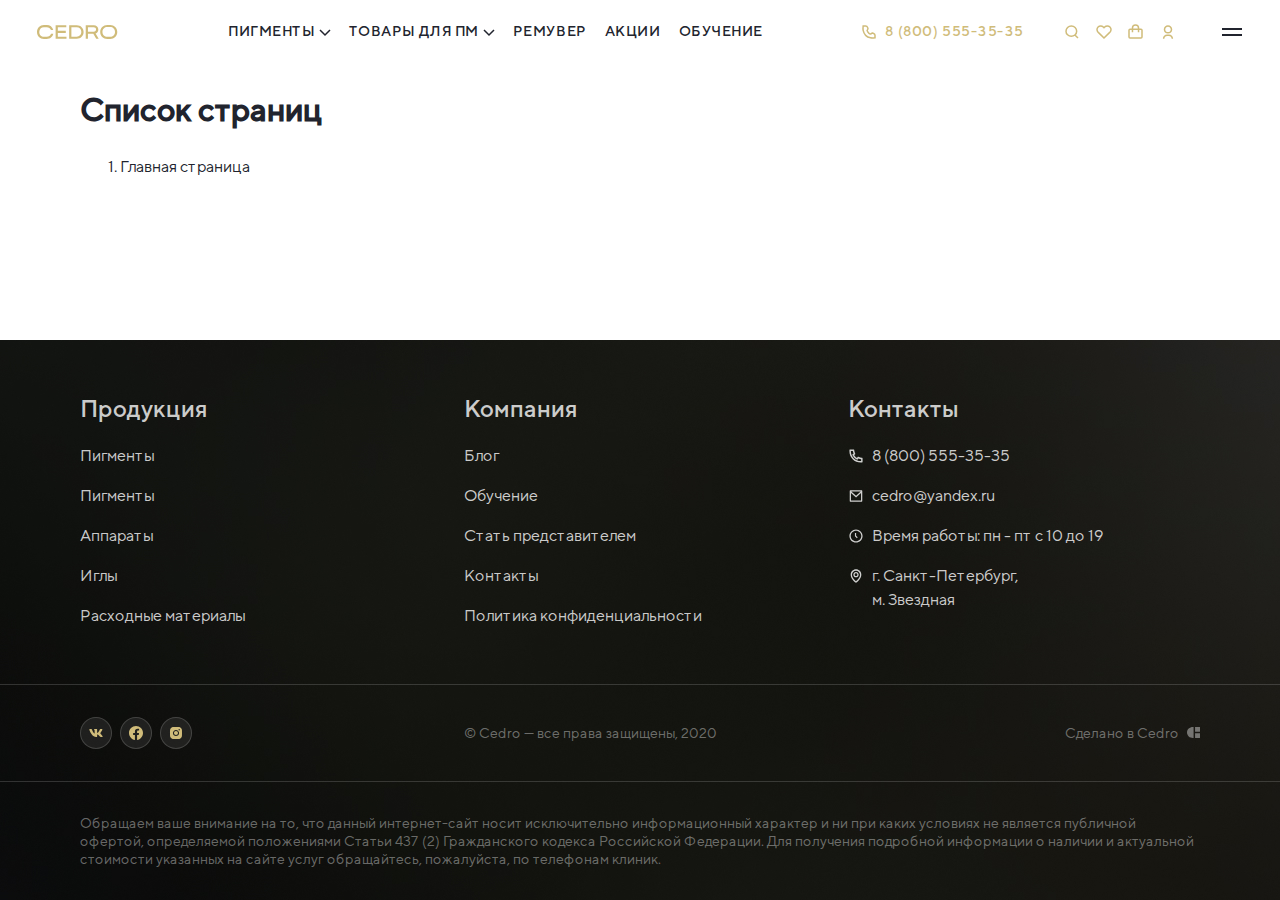
==== commit 5dce64a3: "Правит баги" ====
--- a/index.html
+++ b/index.html
@@ -56,7 +56,7 @@
               </li>
               <li class="main-nav__header-menu-item">
                 <a href="javascript:void(0);/#" class="link main-nav__header-menu-link" title="Товары для ПМ">
-                </span>Товары для ПМ</span>
+                <span>Товары для ПМ</span>
                   <svg width="16" height="16" viewBox="0 0 16 16" fill="none" xmlns="http://www.w3.org/2000/svg">
                     <path d="M3 6L8 11L13 6" stroke="currentColor" stroke-width="1.5"/>
                   </svg>
@@ -86,17 +86,17 @@
               </li>
               <li class="main-nav__header-menu-item">
                 <a href="javascript:void(0);/#" class="link main-nav__header-menu-link" title="Ремувер">
-                </span>Ремувер</span>
+                <span>Ремувер</span>
                 </a>
               </li>
               <li class="main-nav__header-menu-item">
                 <a href="javascript:void(0);/#" class="link main-nav__header-menu-link" title="Акции">
-                </span>Акции</span>
+                <span>Акции</span>
                 </a>
               </li>
               <li class="main-nav__header-menu-item">
                 <a href="javascript:void(0);/#" class="link main-nav__header-menu-link" title="Обучение">
-                </span>Обучение</span>
+                <span>Обучение</span>
                 </a>
               </li>
             </ul>
@@ -168,23 +168,29 @@
                       <ul class="full-menu__list">
                         <li class="full-menu__item">
                           <a href="javascript:void(0);/#" class="link full-menu__link" title="Пигменты">
-                            <span>Пигменты</a>
+                            <span>Пигменты</span>
+
+                          </a>
                         </li>
                         <li class="full-menu__item">
                           <a href="javascript:void(0);/#" class="link full-menu__link" title="Пигменты">
-                            <span>Пигменты</a>
+                            <span>Пигменты</span>
+                          </a>
                         </li>
                         <li class="full-menu__item">
                           <a href="javascript:void(0);/#" class="link full-menu__link" title="Аппараты">
-                            <span>Аппараты</a>
+                            <span>Аппараты</span>
+                          </a>
                         </li>
                         <li class="full-menu__item">
                           <a href="javascript:void(0);/#" class="link full-menu__link" title="Иглы">
-                            <span>Иглы</a>
+                            <span>Иглы</span>
+                          </a>
                         </li>
                         <li class="full-menu__item">
                           <a href="javascript:void(0);/#" class="link full-menu__link" title="Расходные материалы">
-                            <span>Расходные материалы</a>
+                            <span>Расходные материалы</span>
+                          </a>
                         </li>
                       </ul>
                     </div>
@@ -266,7 +272,7 @@
       <h1>Список страниц</h1>
       <ol>
         <li>
-          <a href="_html/index.html" class="link">Главная страница</a>
+          <a href="html/index.html" class="link">Главная страница</a>
         </li>
       </ol>
     </div>
@@ -283,23 +289,28 @@
             <ul class="full-menu__list">
               <li class="full-menu__item">
                 <a href="javascript:void(0);/#" class="link link--footer full-menu__link" title="Пигменты">
-                  <span>Пигменты</a>
+                  <span>Пигменты</span>
+                </a>
               </li>
               <li class="full-menu__item">
                 <a href="javascript:void(0);/#" class="link link--footer full-menu__link" title="Пигменты">
-                  <span>Пигменты</a>
+                  <span>Пигменты</span>
+                </a>
               </li>
               <li class="full-menu__item">
                 <a href="javascript:void(0);/#" class="link link--footer full-menu__link" title="Аппараты">
-                  <span>Аппараты</a>
+                  <span>Аппараты</span>
+                </a>
               </li>
               <li class="full-menu__item">
                 <a href="javascript:void(0);/#" class="link link--footer full-menu__link" title="Иглы">
-                  <span>Иглы</a>
+                  <span>Иглы</span>
+                </a>
               </li>
               <li class="full-menu__item">
                 <a href="javascript:void(0);/#" class="link link--footer full-menu__link" title="Расходные материалы">
-                  <span>Расходные материалы</a>
+                  <span>Расходные материалы</span>
+                </a>
               </li>
             </ul>
           </div>
--- a/css/common.css
+++ b/css/common.css
@@ -196,7 +196,7 @@
   position: relative;
   z-index: 22;
   flex: 0 0 auto;
-  padding: 20px 0;
+  padding: 16px 0;
 }
 
 .header .col {
@@ -524,7 +524,7 @@
 }
 
 .profile__menu-item:not(:last-child) {
-  margin-bottom: 12px;
+  margin-bottom: 4px;
 }
 
 .profile__menu-link {
@@ -570,14 +570,6 @@
 }
 
 .profile-form__label {
-  display: block;
-}
-
-.profile-form__label:not(:last-child) {
-  margin-bottom: 24px;
-}
-
-.profile-form__label span {
   display: block;
   margin-bottom: 12px;
   font-size: 16px;
@@ -589,7 +581,7 @@
   position: relative;
 }
 
-.profile-form__label input {
+.profile-form input {
   display: block;
   font-family: inherit;
   width: 100%;
@@ -603,18 +595,26 @@
   transition: color var(--transition-400);
 }
 
-.profile-form__label input:hover,
-.profile-form__label input:hover {
+.profile-form input:not(:last-of-type) {
+  margin-bottom: 24px;
+}
+
+.profile-form__input-wrapper:not(:last-of-type) {
+  margin-bottom: 24px;
+}
+
+.profile-form input:hover,
+.profile-form input:hover {
   color: var(--color-black-russian-080);
 }
 
-.profile-form__label input::placeholder {
+.profile-form input::placeholder {
   color: var(--color-black-russian-040);
   transition: color var(--transition-400);
 }
 
-.profile-form__label input:hover::placeholder,
-.profile-form__label input:focus::placeholder {
+.profile-form input:hover::placeholder,
+.profile-form input:focus::placeholder {
   color: var(--color-black-russian-080);
 }
 
@@ -680,8 +680,6 @@
 
 .trends__slider {
   order: 2;
-  position: relative;
-  width: 100%;
   margin-top: 48px;
 }
 
@@ -696,6 +694,11 @@
   background-color: var(--color-white);
 }
 
+.trends-slider {
+  position: relative;
+  width: 100%;
+}
+
 .trends-slider__wrapper {
   overflow: visible;
 }
@@ -711,12 +714,16 @@
 }
 
 .product-card {
+  overflow: hidden;
   position: relative;
+  width: 256px;
+  border-radius: 8px;
+}
+
+.product-card__link {
   display: block;
-  width: 256px;
+  color: var(--color-black-russian);
   background-color: var(--color-white-smoke);
-  border-radius: 8px;
-  color: var(--color-black-russian);
 }
 
 .product-card__badge {
@@ -772,7 +779,7 @@
 
 .product-card__img {
   width: 100%;
-  height: 256px;
+  height: 268px;
 }
 
 .trends-slider__slide:nth-child(3n + 1) .product-card__img {
@@ -810,11 +817,11 @@
     opacity var(--transition-400);
 }
 
-.product-card:hover .product-card__title,
-.product-card:focus .product-card__title {
+.product-card__link:hover .product-card__title,
+.product-card__link:focus .product-card__title {
   color: var(--color-winter-haze);
 }
-.product-card:active .product-card__title {
+.product-card__link:active .product-card__title {
   opacity: 0.72;
 }
 
@@ -830,7 +837,7 @@
 }
 
 .product-card__desc p:not(:last-child) {
-  margin-bottom: 0;
+  margin-bottom: 8px;
 }
 
 .product-card__price {
@@ -878,7 +885,7 @@
   line-height: 1.29;
   color: var(--color-white-040);
   background-color: var(--color-black-russian);
-  background-image: url('../images/bg-footer.jpg');
+  background-image: url("../images/bg-footer.jpg");
   background-size: 100% 100%;
 }
 
--- a/css/common-resize.css
+++ b/css/common-resize.css
@@ -42,6 +42,7 @@
 
   .btn {
     width: 100%;
+    padding: 12px 24px;
   }
 
   .header .col {
@@ -132,13 +133,17 @@
     font-size: 20px;
   }
 
-  .profile-form__label:not(:last-child) {
-    margin-bottom: 16px;
-  }
-
-  .profile-form__label span {
+  .profile-form__label {
     margin-bottom: 8px;
     font-size: 16px;
+  }
+
+  .profile-form input:not(:last-of-type) {
+    margin-bottom: 16px;
+  }
+
+  .profile-form__input-wrapper:not(:last-of-type) {
+    margin-bottom: 16px;
   }
 }
 
@@ -147,10 +152,6 @@
     padding: 0 16px;
   }
 
-  .header {
-    padding: 16px 0;
-  }
-
   .main-nav__user-menu {
     margin-right: 16px;
   }
@@ -177,13 +178,6 @@
     display: block;
   }
 
-  .trends__title {
-    font-weight: 500;
-    font-size: 48px;
-    line-height: 1.17;
-    text-transform: uppercase;
-  }
-
   .trends__slider {
     margin: 32px 0;
   }
@@ -220,12 +214,12 @@
   }
 
   .main-nav__user-menu {
-    margin-right: 8px;
+    margin-right: 16px;
   }
 
   .trends__title {
-    font-size: 48px;
-    line-height: 1.17;
+    font-size: 28px;
+    line-height: 1.14;
   }
 
   .product-card__badge {
